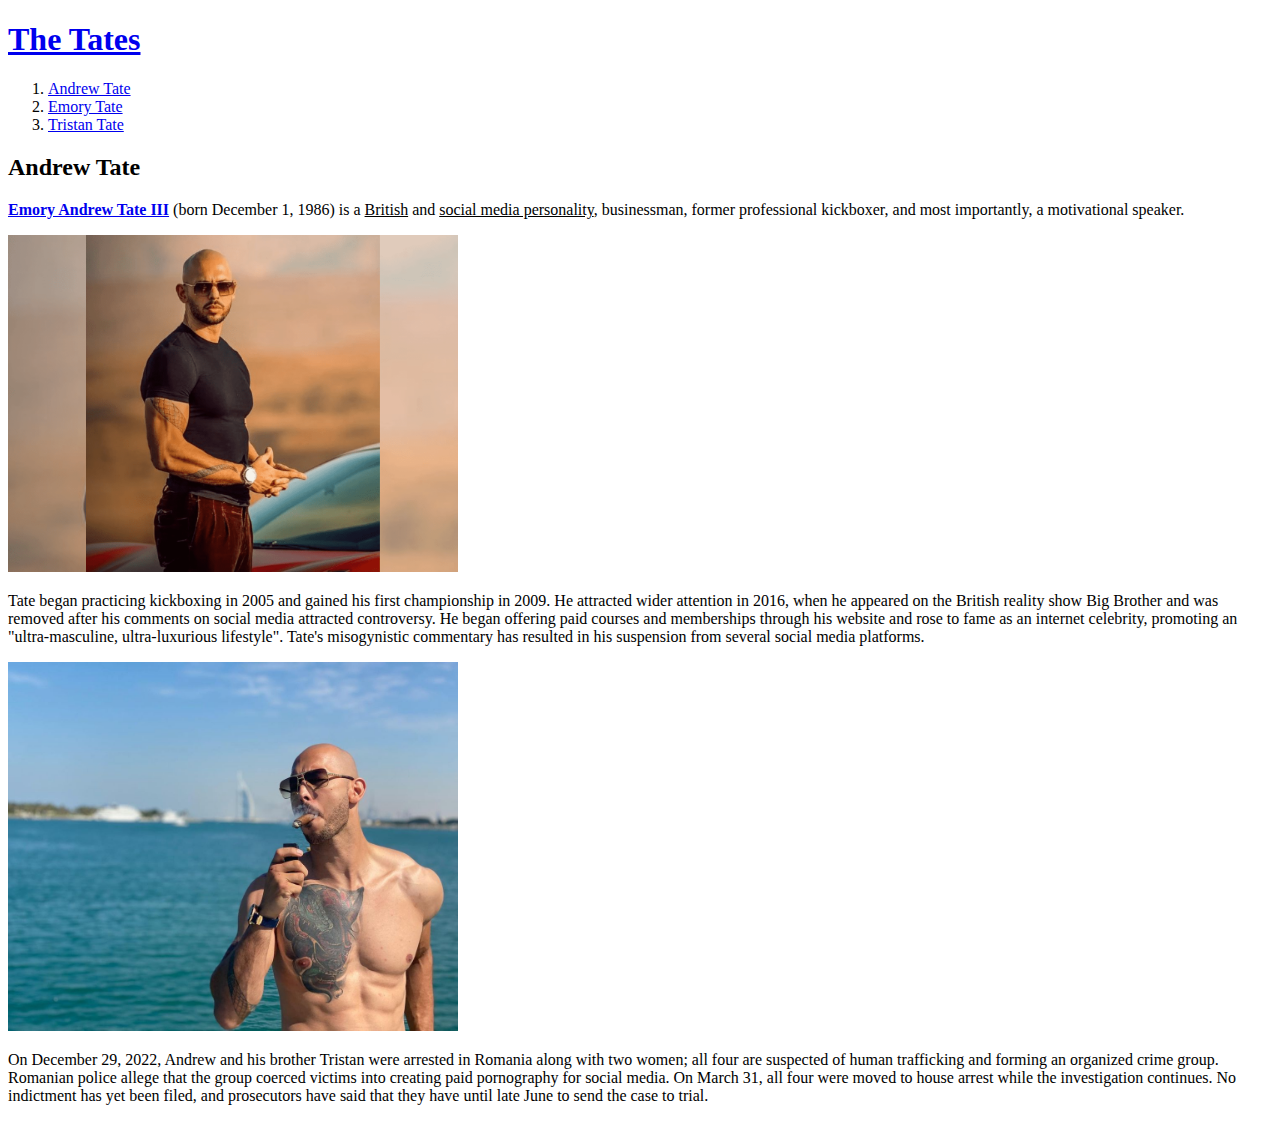
==== 1.html @ ac3dee7b "Finished website" ====
<!doctype html>
<html>
<head>
    <title>Web1 - The Tates</title>
    <meta charset="utf-8">
</head>

<body> 
    <h1><a href="index.html">The Tates</a></h1>
    <ol>
        <li><a href="1.html">Andrew Tate</a></li>
        <li><a href="2.html">Emory Tate</a></li>
        <li><a href="3.html">Tristan Tate</a></li>
    </ol>

    <h2>Andrew Tate</h2>

    <p><strong><a href="https://en.wikipedia.org/wiki/Andrew_Tate" target="_blank" title="Andrew Tate specification">Emory Andrew Tate III</a></strong> (born December 1, 1986) is a <u>British</u> and <u> social media personality</u>, businessman, former professional kickboxer, and most importantly, a motivational speaker.</p>
    <img src="tate.png" width="450">
    <p>Tate began practicing kickboxing in 2005 and gained his first championship in 2009. He attracted wider attention in 2016, when he appeared on the British reality show Big Brother and was removed after his comments on social media attracted controversy. He began offering paid courses and memberships through his website and rose to fame as an internet celebrity, promoting an "ultra-masculine, ultra-luxurious lifestyle". Tate's misogynistic commentary has resulted in his suspension from several social media platforms.</p>
    <img src="tate.jpeg" width="450">
    <p>On December 29, 2022, Andrew and his brother Tristan were arrested in Romania along with two women; all four are suspected of human trafficking and forming an organized crime group. Romanian police allege that the group coerced victims into creating paid pornography for social media. On March 31, all four were moved to house arrest while the investigation continues. No indictment has yet been filed, and prosecutors have said that they have until late June to send the case to trial.</p>
</body>
</html>
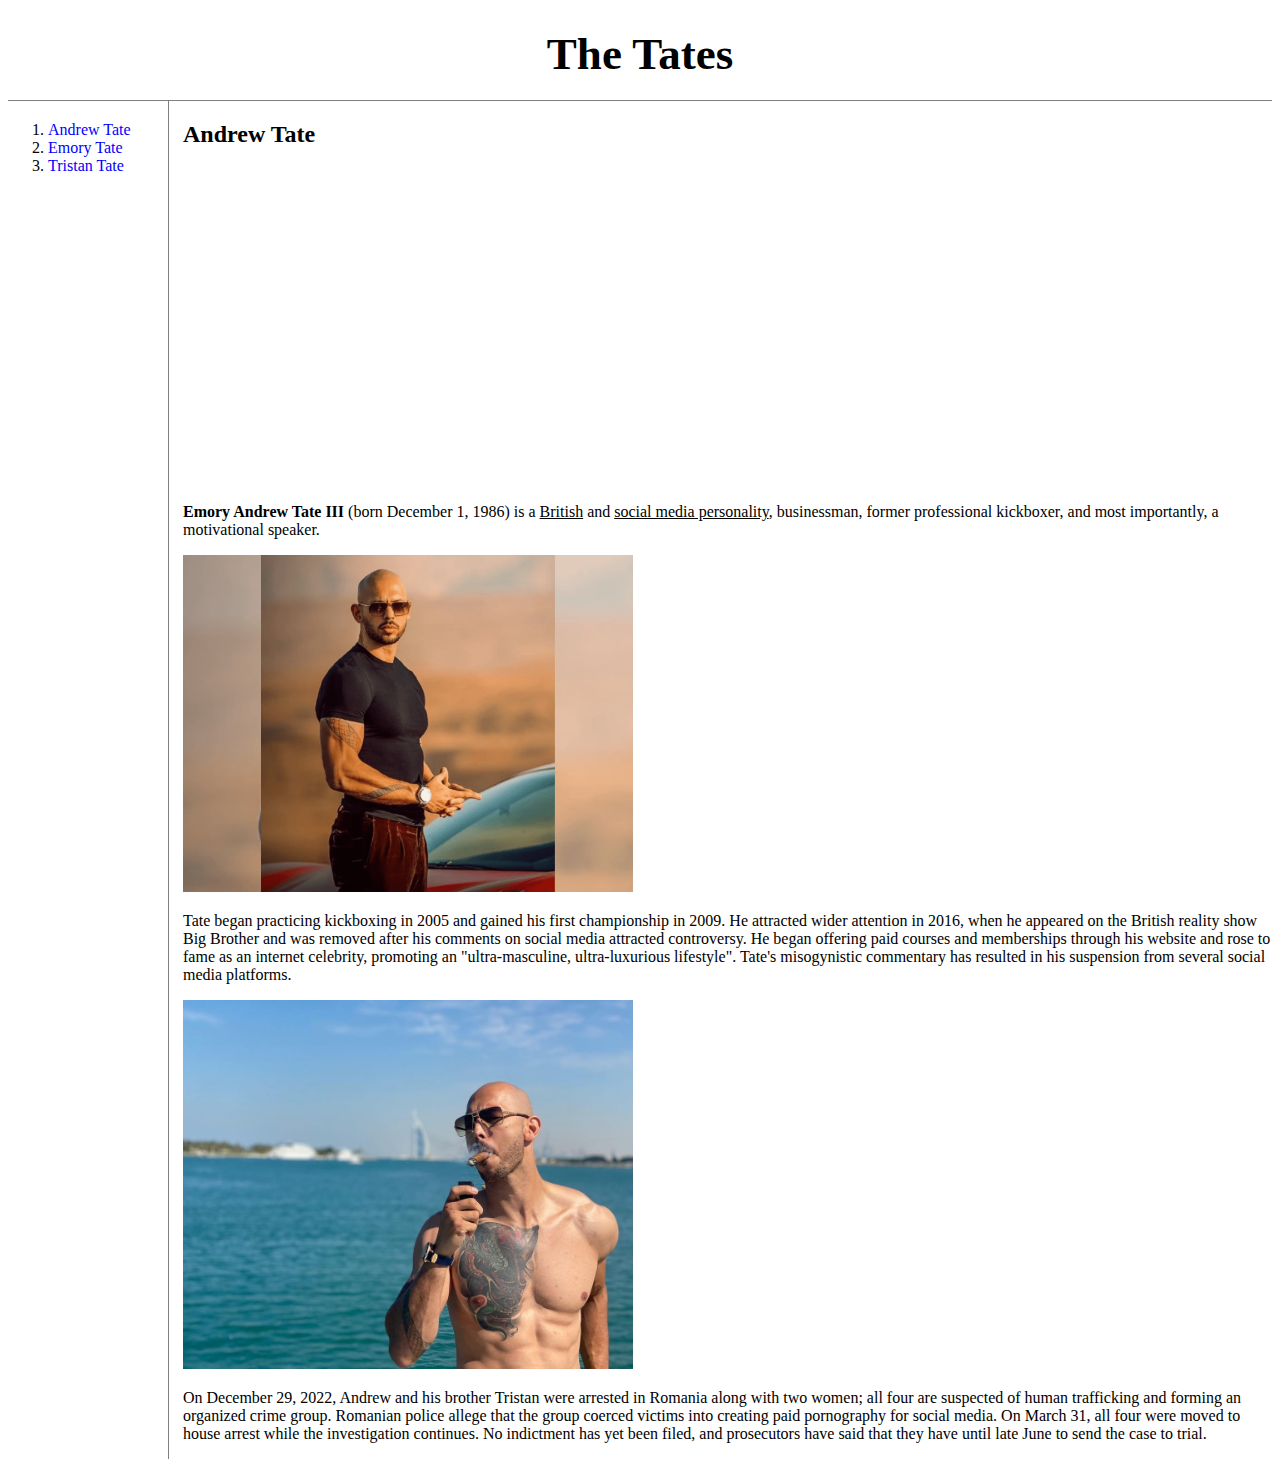
==== commit f1b94c53: "Tates" ====
--- a/1.html
+++ b/1.html
@@ -3,22 +3,27 @@
 <head>
     <title>Web1 - The Tates</title>
     <meta charset="utf-8">
+    <link rel="stylesheet" href="style.css">
 </head>
-
 <body> 
     <h1><a href="index.html">The Tates</a></h1>
-    <ol>
-        <li><a href="1.html">Andrew Tate</a></li>
-        <li><a href="2.html">Emory Tate</a></li>
-        <li><a href="3.html">Tristan Tate</a></li>
-    </ol>
+    <div id="tate">
+        <ol>
+            <li><a href="1.html" class="saw" id="active">Andrew Tate</a></li>
+            <li><a href="2.html" class="saw" >Emory Tate</a></li>
+            <li><a href="3.html" class="saw" >Tristan Tate</a></li>
+        </ol>
+    <div id="chess">
+        <h2>Andrew Tate</h2>
+        <p>
+            <iframe width="560" height="315" src="https://www.youtube.com/embed/Rj8OvE_1-q0" title="YouTube video player" frameborder="0" allow="accelerometer; autoplay; clipboard-write; encrypted-media; gyroscope; picture-in-picture; web-share" allowfullscreen></iframe>
+        </p>
 
-    <h2>Andrew Tate</h2>
-
-    <p><strong><a href="https://en.wikipedia.org/wiki/Andrew_Tate" target="_blank" title="Andrew Tate specification">Emory Andrew Tate III</a></strong> (born December 1, 1986) is a <u>British</u> and <u> social media personality</u>, businessman, former professional kickboxer, and most importantly, a motivational speaker.</p>
-    <img src="tate.png" width="450">
-    <p>Tate began practicing kickboxing in 2005 and gained his first championship in 2009. He attracted wider attention in 2016, when he appeared on the British reality show Big Brother and was removed after his comments on social media attracted controversy. He began offering paid courses and memberships through his website and rose to fame as an internet celebrity, promoting an "ultra-masculine, ultra-luxurious lifestyle". Tate's misogynistic commentary has resulted in his suspension from several social media platforms.</p>
-    <img src="tate.jpeg" width="450">
-    <p>On December 29, 2022, Andrew and his brother Tristan were arrested in Romania along with two women; all four are suspected of human trafficking and forming an organized crime group. Romanian police allege that the group coerced victims into creating paid pornography for social media. On March 31, all four were moved to house arrest while the investigation continues. No indictment has yet been filed, and prosecutors have said that they have until late June to send the case to trial.</p>
+        <p><strong><a href="https://en.wikipedia.org/wiki/Andrew_Tate" target="_blank" title="Andrew Tate specification">Emory Andrew Tate III</a></strong> (born December 1, 1986) is a <u>British</u> and <u> social media personality</u>, businessman, former professional kickboxer, and most importantly, a motivational speaker.</p>
+        <img src="tate.png" width="450">
+        <p>Tate began practicing kickboxing in 2005 and gained his first championship in 2009. He attracted wider attention in 2016, when he appeared on the British reality show Big Brother and was removed after his comments on social media attracted controversy. He began offering paid courses and memberships through his website and rose to fame as an internet celebrity, promoting an "ultra-masculine, ultra-luxurious lifestyle". Tate's misogynistic commentary has resulted in his suspension from several social media platforms.</p>
+        <img src="tate.jpeg" width="450">
+        <p>On December 29, 2022, Andrew and his brother Tristan were arrested in Romania along with two women; all four are suspected of human trafficking and forming an organized crime group. Romanian police allege that the group coerced victims into creating paid pornography for social media. On March 31, all four were moved to house arrest while the investigation continues. No indictment has yet been filed, and prosecutors have said that they have until late June to send the case to trial.</p>
+</div>
 </body>
 </html>--- a/style.css
+++ b/style.css
@@ -0,0 +1,41 @@
+a{
+    color:black;
+    text-decoration: none;
+}
+h1{
+    font-size: 45px;
+    text-align: center;
+    border-bottom: 1px solid gray;
+    margin:0;
+    padding:20px;
+}
+.saw{
+    color:blue;
+}
+ol{
+    border-right: 1px solid gray;
+    width: 100px;
+    margin:0;
+    padding: 20px;
+}
+#tate{
+    display: grid;
+    grid-template-columns: 150px 1fr;
+}
+#tate ol{
+    padding-left: 40px;
+}
+#tate #chess{
+    padding-left: 25px;
+}
+@media(max-width:800px){
+    #tate{
+        display: block;
+    }
+    ol {
+        border-right:none;
+    }
+    h1{
+        border-bottom:none ;
+    }
+}